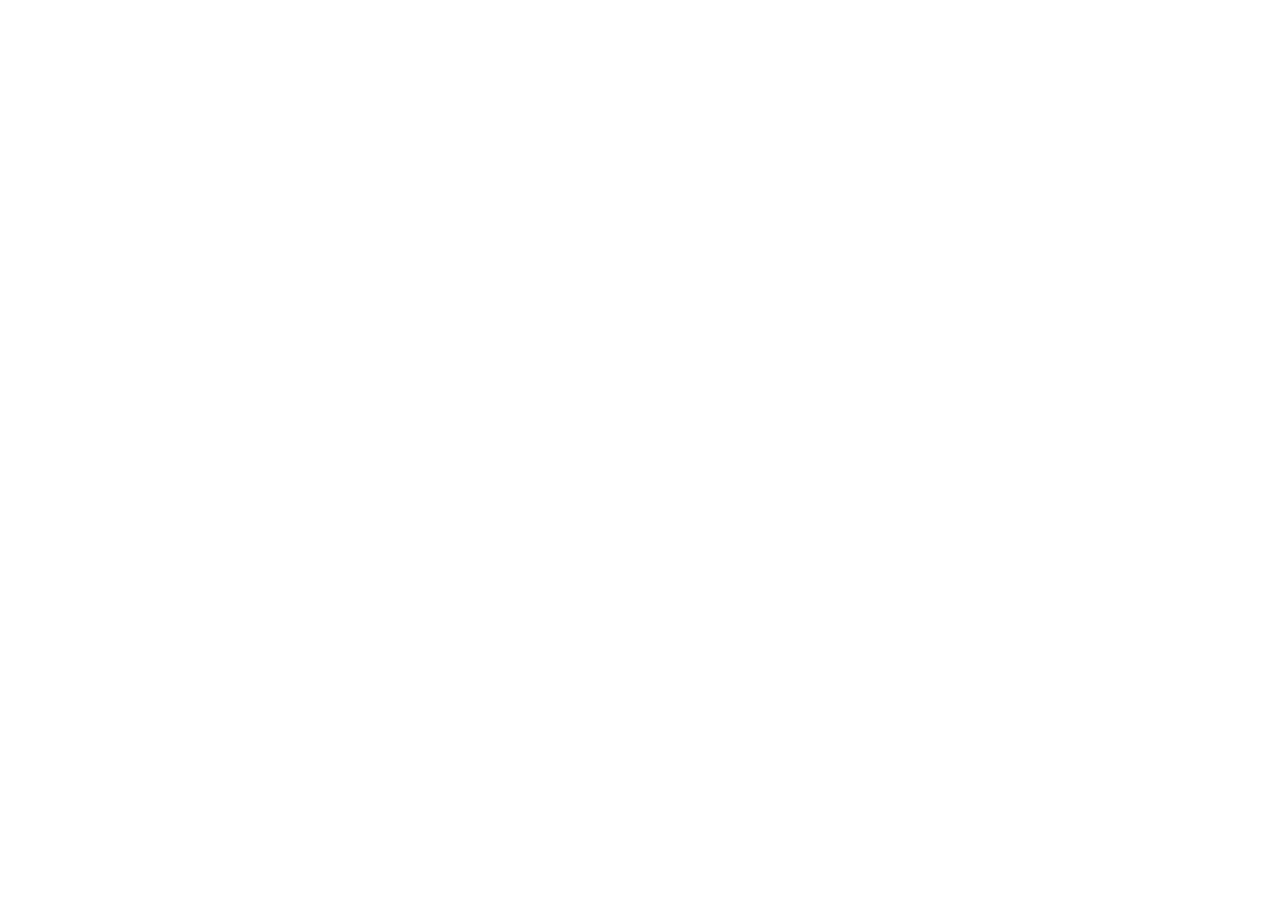
==== sa.html @ 7d40e389 "first commit" ====
<!DOCTYPE html>
<html lang="en">
<head>
    <meta charset="UTF-8">
    <meta name="viewport" content="width=device-width, initial-scale=1.0">
    <title>git problem</title>
</head>
<body>
    
</body>
</html>
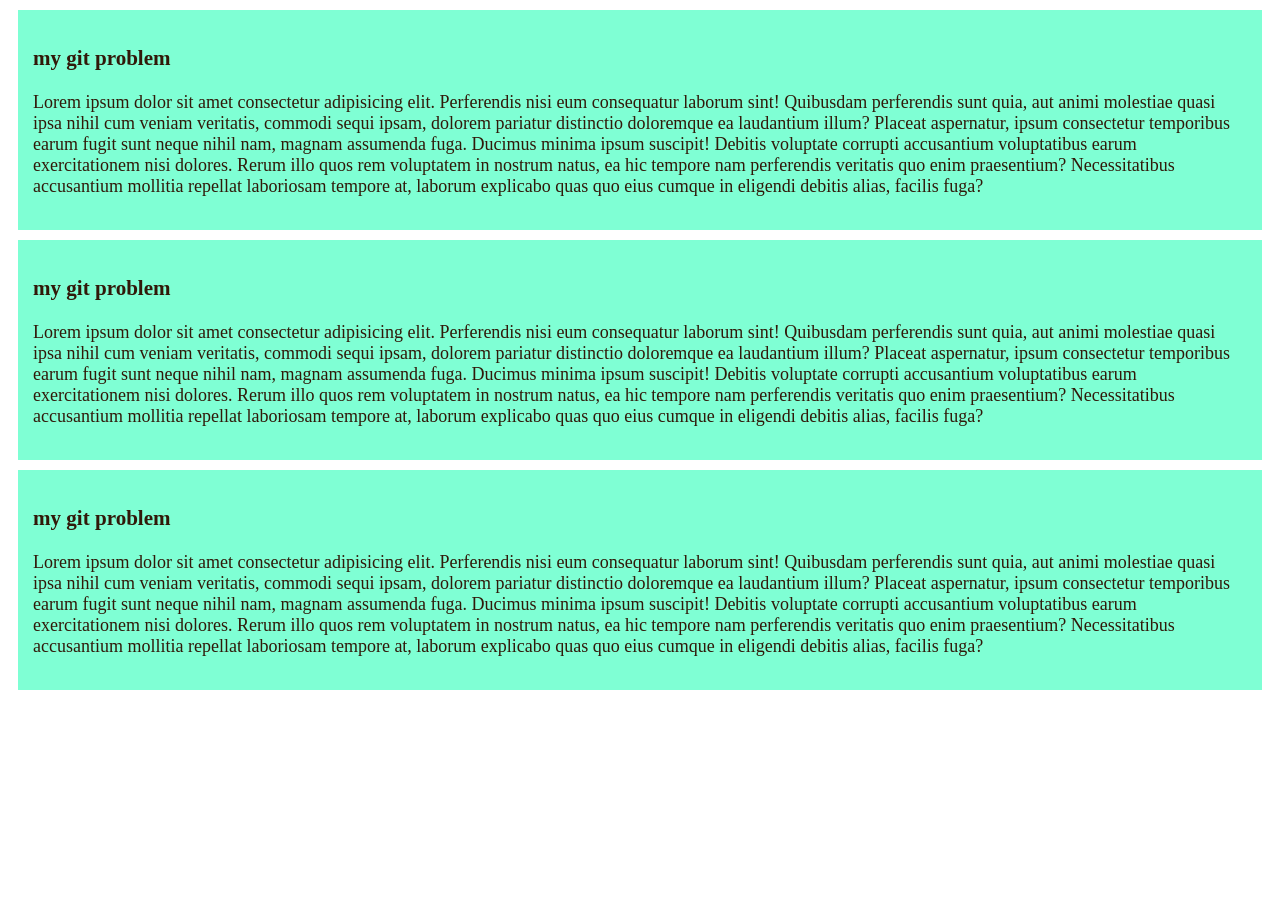
==== commit 2ccd626d: "add the next" ====
--- a/sa.html
+++ b/sa.html
@@ -4,8 +4,27 @@
     <meta charset="UTF-8">
     <meta name="viewport" content="width=device-width, initial-scale=1.0">
     <title>git problem</title>
+    <link rel="stylesheet" href="style/style.css">
 </head>
 <body>
+    <div>
+        <h3>my git problem</h3>
+        <p>Lorem ipsum dolor sit amet consectetur adipisicing elit. Perferendis nisi eum consequatur laborum sint! Quibusdam perferendis sunt quia, aut animi molestiae quasi ipsa nihil cum veniam veritatis, commodi sequi ipsam, dolorem pariatur distinctio doloremque ea laudantium illum? Placeat aspernatur, ipsum consectetur temporibus earum fugit sunt neque nihil nam, magnam assumenda fuga. Ducimus minima ipsum suscipit! Debitis voluptate corrupti accusantium voluptatibus earum exercitationem nisi dolores. Rerum illo quos rem voluptatem in nostrum natus, ea hic tempore nam perferendis veritatis quo enim praesentium? Necessitatibus accusantium mollitia repellat laboriosam tempore at, laborum explicabo quas quo eius cumque in eligendi debitis alias, facilis fuga?</p>
+
+
+    </div>
+    <div>
+        <h3>my git problem</h3>
+        <p>Lorem ipsum dolor sit amet consectetur adipisicing elit. Perferendis nisi eum consequatur laborum sint! Quibusdam perferendis sunt quia, aut animi molestiae quasi ipsa nihil cum veniam veritatis, commodi sequi ipsam, dolorem pariatur distinctio doloremque ea laudantium illum? Placeat aspernatur, ipsum consectetur temporibus earum fugit sunt neque nihil nam, magnam assumenda fuga. Ducimus minima ipsum suscipit! Debitis voluptate corrupti accusantium voluptatibus earum exercitationem nisi dolores. Rerum illo quos rem voluptatem in nostrum natus, ea hic tempore nam perferendis veritatis quo enim praesentium? Necessitatibus accusantium mollitia repellat laboriosam tempore at, laborum explicabo quas quo eius cumque in eligendi debitis alias, facilis fuga?</p>
+
+
+    </div>
+    <div>
+        <h3>my git problem</h3>
+        <p>Lorem ipsum dolor sit amet consectetur adipisicing elit. Perferendis nisi eum consequatur laborum sint! Quibusdam perferendis sunt quia, aut animi molestiae quasi ipsa nihil cum veniam veritatis, commodi sequi ipsam, dolorem pariatur distinctio doloremque ea laudantium illum? Placeat aspernatur, ipsum consectetur temporibus earum fugit sunt neque nihil nam, magnam assumenda fuga. Ducimus minima ipsum suscipit! Debitis voluptate corrupti accusantium voluptatibus earum exercitationem nisi dolores. Rerum illo quos rem voluptatem in nostrum natus, ea hic tempore nam perferendis veritatis quo enim praesentium? Necessitatibus accusantium mollitia repellat laboriosam tempore at, laborum explicabo quas quo eius cumque in eligendi debitis alias, facilis fuga?</p>
+
+
+    </div>
     
 </body>
 </html>
--- a/style/style.css
+++ b/style/style.css
@@ -0,0 +1,9 @@
+div{
+    background-color: aquamarine;
+    color: rgb(49, 25, 9);
+    margin: 10px;
+    padding: 15px;
+    font-size: 18px;
+    font-family: tahoma;
+
+}
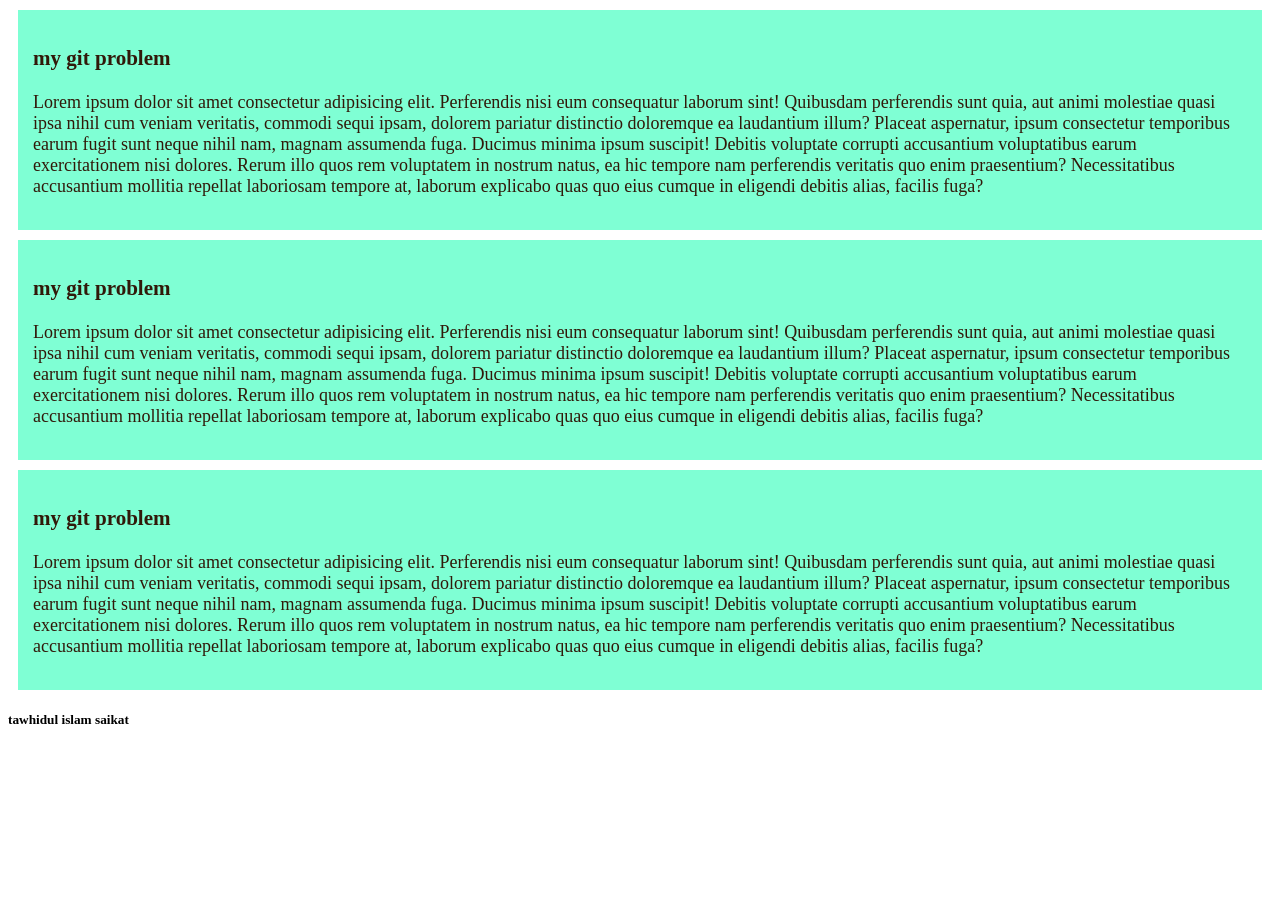
==== commit 0dd4752b: "nest" ====
--- a/sa.html
+++ b/sa.html
@@ -25,6 +25,7 @@
 
 
     </div>
+    <h5>tawhidul islam saikat</h5>
     
 </body>
 </html>
